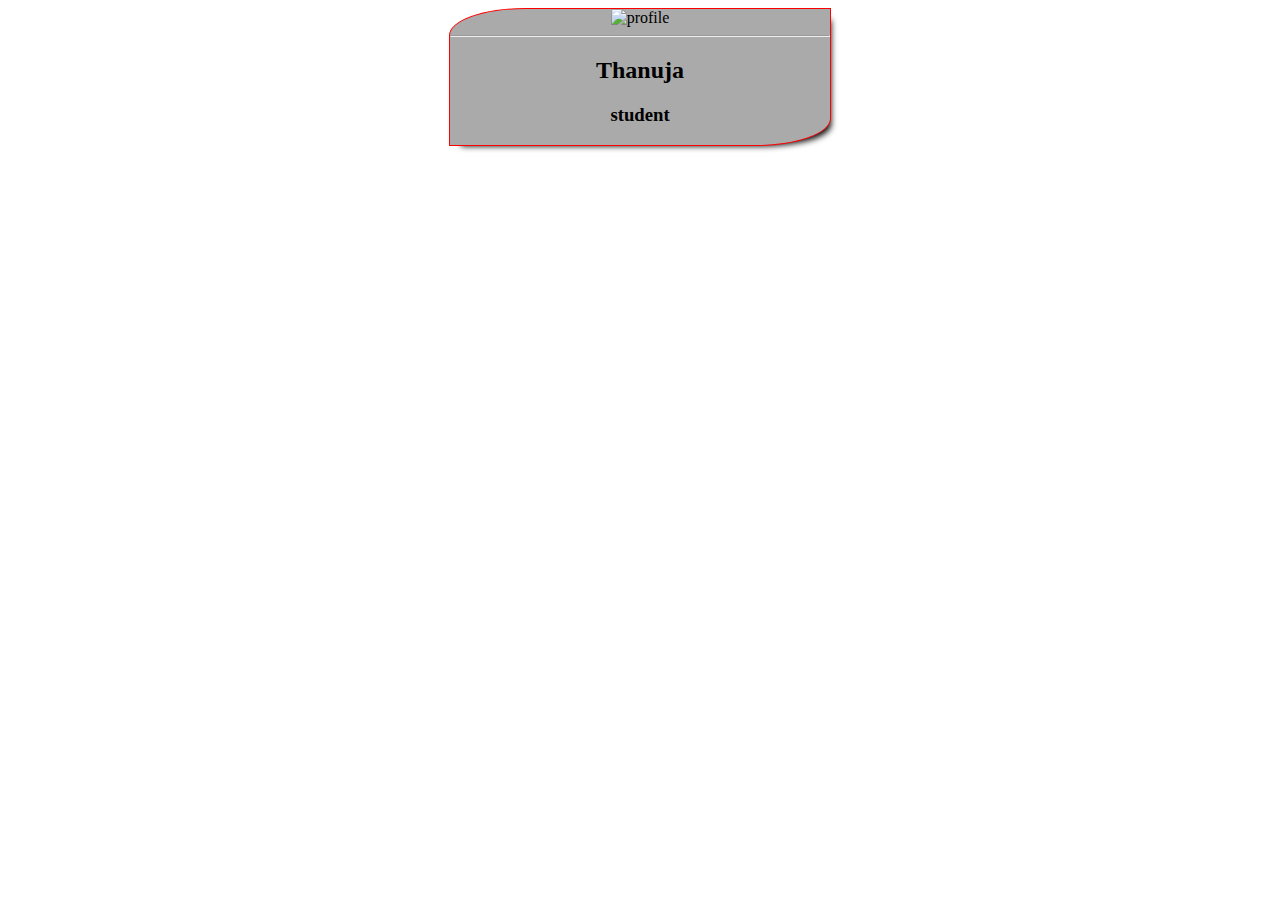
==== sample.html @ 8e7c7058 "adding files" ====
<!--implementing card-->
<!DOCTYPE html>
<html lang="en">
<head>
	<meta charset="UTF-8">
	<meta name="viewport" content="width=device-width,initial-scale=1.0">
	<title>FORMS</title>
	<link rel="stylesheet" href="index.css">
</head>
<body>
<div class="card card1 card2">
	<img scr="profile.PNG" alt="profile">
	<hr>
	<h2>Thanuja</h2>
	<h3>student</h3>

</div>



    
</body>
</html>
---- index.css ----
/* universal*/
{
	text-transform: uppercase;
}
/* class rep as.classname id rep as #idname*/
#main{
	width:100%;
	justify-content: space-around;
}

.card{
	width:30%;
	background-color:#aaa;
	text-align:center;
	margin: 0 auto;
	border: 1px solid red;
	border-radius: 20% 0;
	box-shadow: 6px 6px 6px -6px;
}
/* style for image*/
.card>img{
	/* border-radius:50%;*/	
	width: 50%;
	height:50%;
}
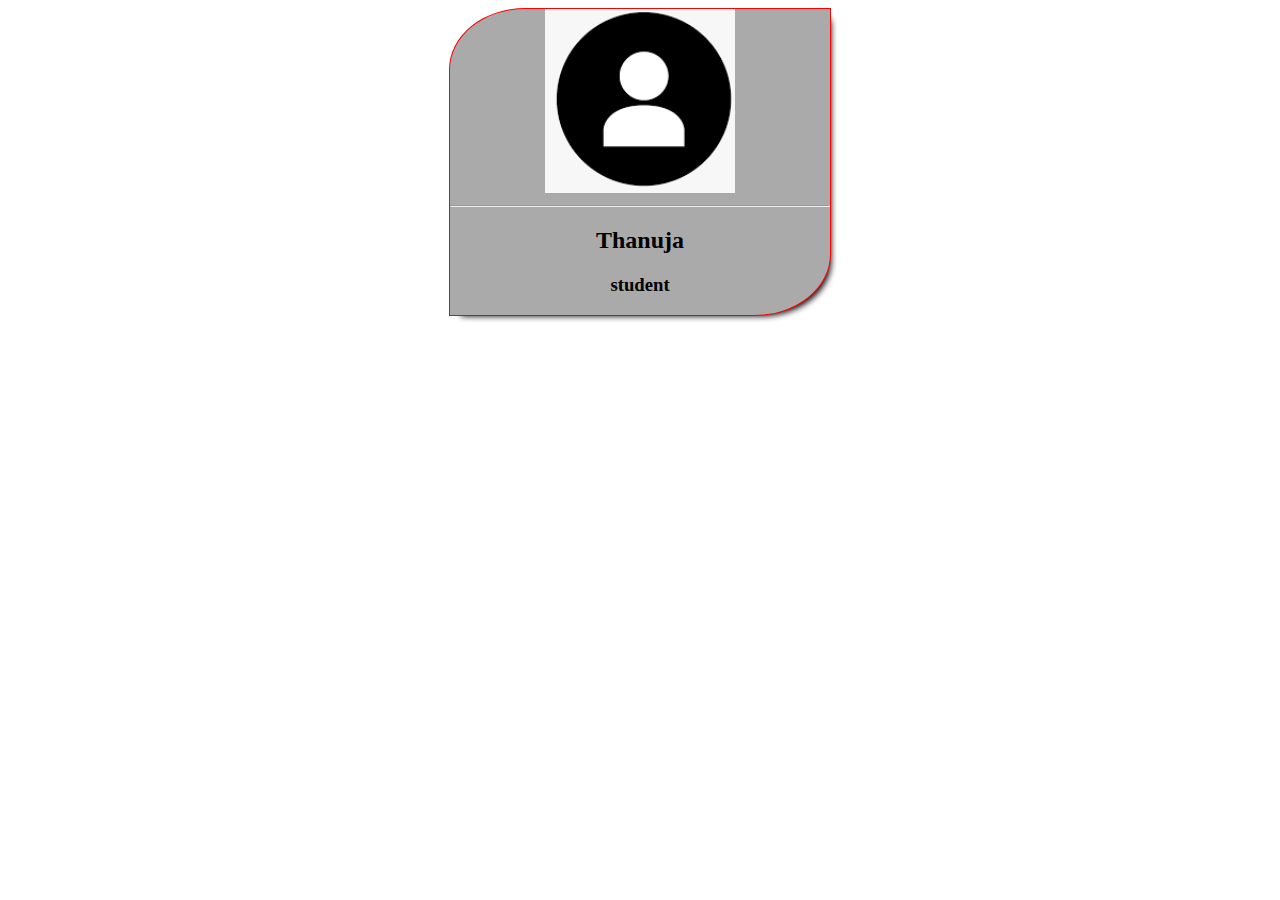
==== commit 0f3452cc: "add files" ====
--- a/sample.html
+++ b/sample.html
@@ -10,7 +10,7 @@
 </head>
 <body>
 <div class="card card1 card2">
-	<img scr="profile.PNG" alt="profile">
+	<img src="hii.png" alt="profile">
 	<hr>
 	<h2>Thanuja</h2>
 	<h3>student</h3>
